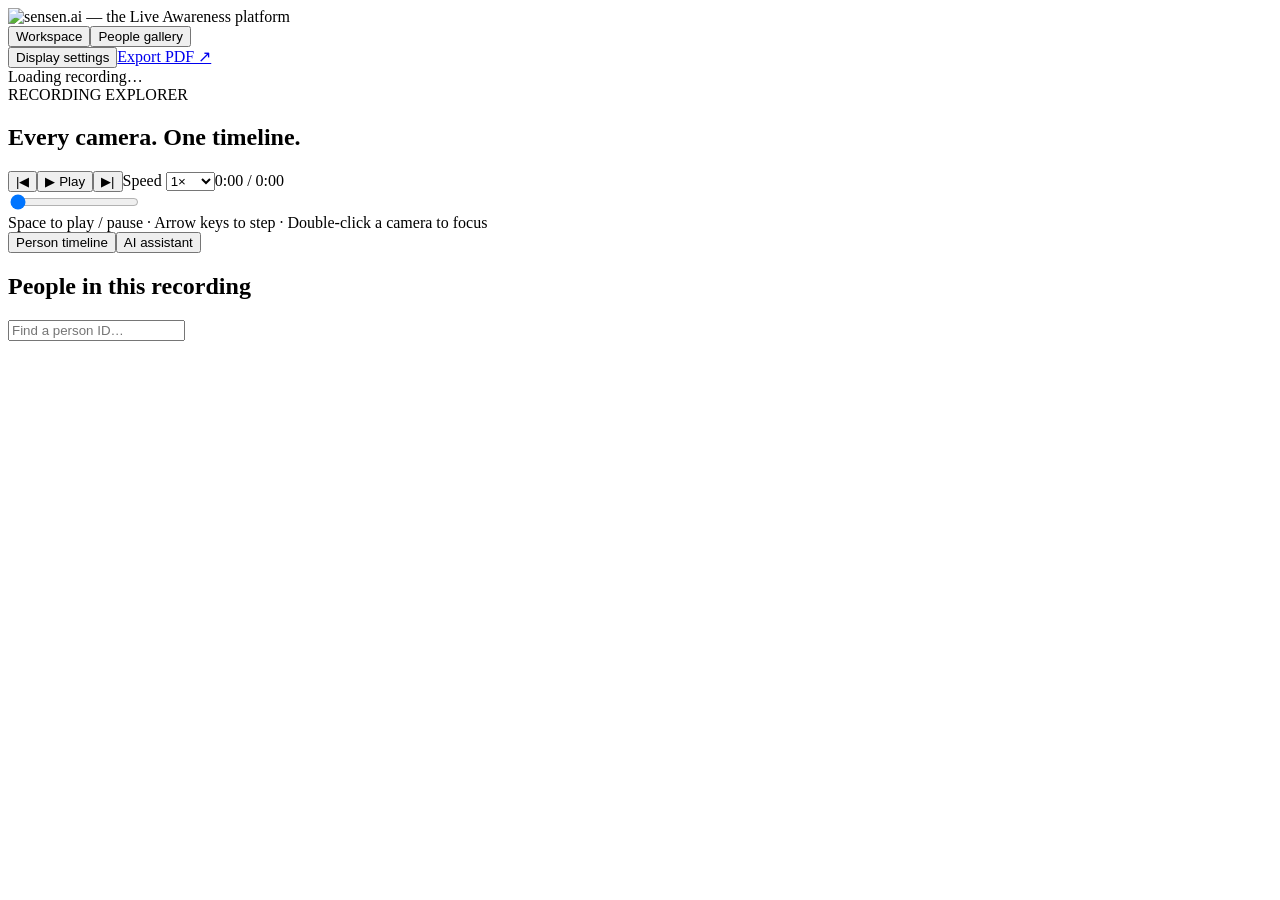
==== src/web_review_assets/index.html @ ad0fb365 "Add independent web review UI and robust video caching" ====
<!doctype html>
<html lang="en">
  <head>
    <meta charset="utf-8" />
    <meta name="viewport" content="width=device-width,initial-scale=1" />
    <title>Sensen • Review workspace</title>
    <link rel="stylesheet" href="/assets/review.css" />
  </head>
  <body>
    <header>
      <div class="brand">
        <img class="brandLogo" src="/assets/sensen-logo.png" alt="sensen.ai — the Live Awareness platform" width="600" height="300" />
      </div>
      <nav>
        <button id="workspaceTab" class="selected">Workspace</button
        ><button id="galleryTab">People gallery</button>
      </nav>
      <div class="headerActions">
        <button id="settingsButton">Display settings</button
        ><a class="button" href="/api/report.pdf">Export PDF ↗</a>
      </div>
    </header>
    <div id="notice" role="status">Loading recording…</div>
    <main id="workspace">
      <section class="footage">
        <div class="sectionHead">
          <div>
            <span class="eyebrow">RECORDING EXPLORER</span>
            <h1>Every camera. One timeline.</h1>
          </div>
          <span id="summary" class="pill"></span>
        </div>
        <div id="cameraButtons" class="toolbar"></div>
        <div id="followBar" hidden>
          <span id="followText"></span
          ><button id="stopFollow">Stop following ×</button>
        </div>
        <div id="cameras" class="cameraGrid"></div>
        <div class="transport">
          <div class="transportButtons">
            <button id="previous" title="Previous frame">|◀</button
            ><button id="play" class="primary">▶ Play</button
            ><button id="next" title="Next frame">▶|</button
            ><label
              >Speed
              <select id="speed">
                <option value="0.5">0.5×</option>
                <option value="1" selected>1×</option>
                <option value="2">2×</option>
              </select></label
            ><output id="clock">0:00 / 0:00</output>
          </div>
          <input
            id="seek"
            type="range"
            min="0"
            max="1"
            step="0.01"
            value="0"
            aria-label="Playback time"
          />
          <div class="subtle">
            Space to play / pause · Arrow keys to step · Double-click a camera
            to focus
          </div>
        </div>
      </section>
      <aside>
        <div class="sideTabs">
          <button id="peopleTab" class="selected">Person timeline</button
          ><button id="aiTab">AI assistant</button>
        </div>
        <section id="peoplePanel">
          <div class="panelHead">
            <h2>People in this recording</h2>
            <input
              id="search"
              type="search"
              placeholder="Find a person ID…"
              aria-label="Find a person"
            />
          </div>
          <div id="people"></div>
        </section>
        <section id="aiPanel" hidden>
          <div class="panelHead">
            <h2>Ask your footage</h2>
            <button id="clearChat">Clear chat</button>
            <p class="subtle">
              Answers from recorded sightings, appearance profiles and suggested
              actions.
            </p>
          </div>
          <div id="messages" aria-live="polite"></div>
          <form id="chatForm">
            <textarea
              id="prompt"
              rows="2"
              placeholder="Where was Person 2?"
              aria-label="Question"
            ></textarea
            ><button id="send" class="primary">Ask ↗</button>
          </form>
        </section>
      </aside>
    </main>
    <section id="gallery" hidden>
      <div class="sectionHead">
        <div>
          <span class="eyebrow">IDENTITY REVIEW</span>
          <h1>People gallery</h1>
        </div>
        <p class="subtle">
          Inspect appearances or combine duplicate identities.
        </p>
      </div>
      <div id="galleryCards"></div>
    </section>
    <dialog id="settings">
      <form method="dialog">
        <div class="sectionHead">
          <h2>Camera display</h2>
          <button aria-label="Close">×</button>
        </div>
      </form>
      <p class="subtle">
        Choose which suggested actions appear over footage. All saved events
        stay in the logger and assistant.
      </p>
      <label
        ><input id="boxesToggle" type="checkbox" checked /> Show identity
        boxes</label
      >
      <div class="toolbar">
        <button id="allActions">Select all</button
        ><button id="noActions">Select none</button>
      </div>
      <div id="actionChoices"></div>
      <button id="saveSettings" class="primary">Apply display settings</button>
    </dialog>
    <dialog id="mergeDialog">
      <h2>Merge duplicate identity</h2>
      <p id="mergeDescription"></p>
      <label
        >Keep person
        <select id="mergeTarget"></select
      ></label>
      <p class="subtle">
        Sightings and detections will be reassigned and saved to the tracking
        log. Action analysis must be rerun afterward. A backup of the log is
        kept.
      </p>
      <div class="toolbar">
        <button id="cancelMerge">Cancel</button
        ><button id="confirmMerge" class="danger">Confirm merge</button>
      </div>
    </dialog>
    <script src="/assets/review.js" defer></script>
  </body>
</html>
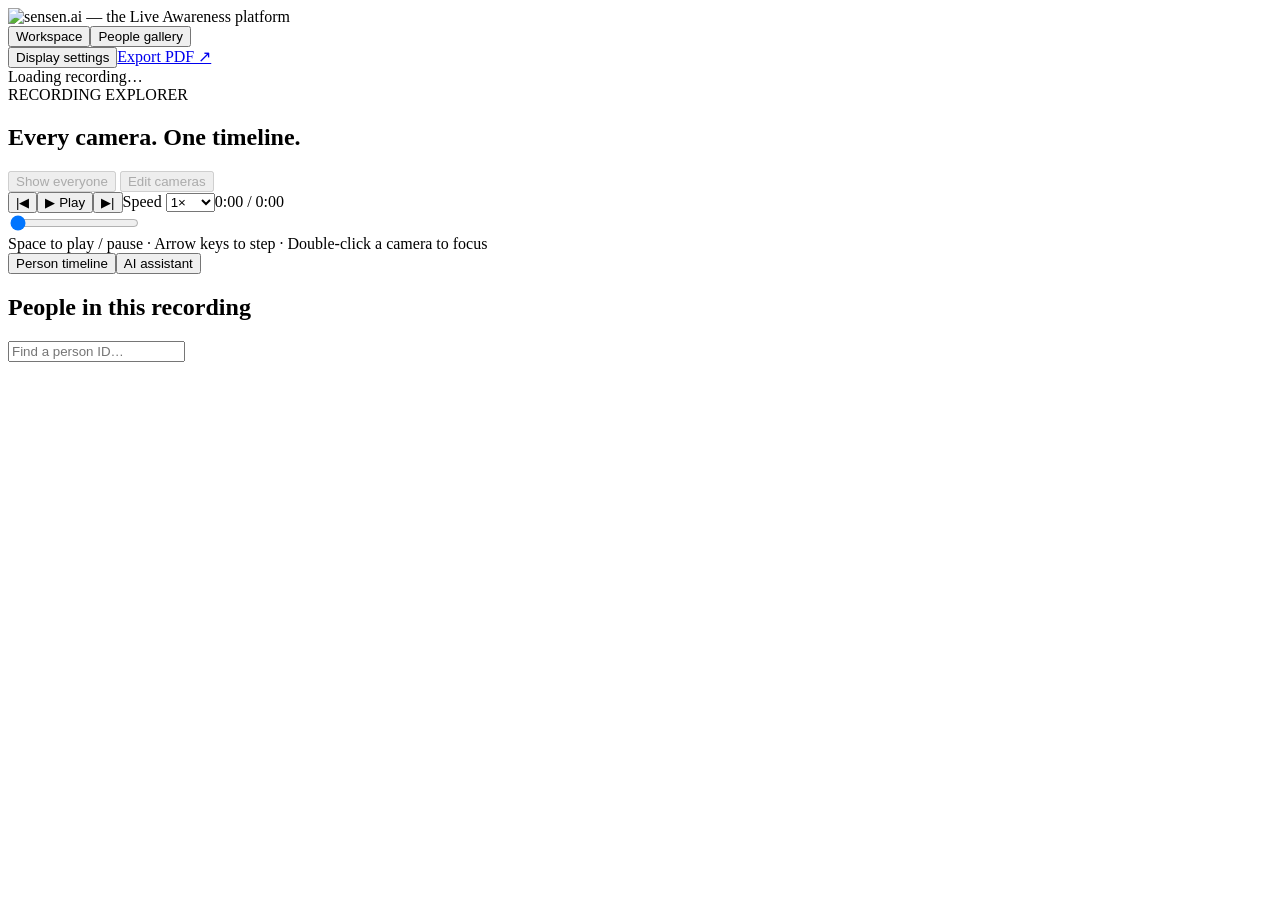
==== commit 916c8c94: "Add office map playback and identity review tools Allow configurable ID creation cameras, editable c" ====
--- a/src/web_review_assets/index.html
+++ b/src/web_review_assets/index.html
@@ -30,12 +30,62 @@
           </div>
           <span id="summary" class="pill"></span>
         </div>
-        <div id="cameraButtons" class="toolbar"></div>
+        <div class="cameraWorkspaceTools">
+          <div id="cameraButtons" class="toolbar"></div>
+          <div class="toolbar">
+            <button id="showEveryone" type="button" aria-controls="officeMap" aria-pressed="false" disabled>Show everyone</button>
+            <button id="editOfficeCameras" type="button" disabled>Edit cameras</button>
+          </div>
+        </div>
         <div id="followBar" hidden>
           <span id="followText"></span
-          ><button id="stopFollow">Stop following ×</button>
-        </div>
-        <div id="cameras" class="cameraGrid"></div>
+          ><div class="toolbar">
+            <button id="officeMapToggle" aria-controls="officeMap" aria-expanded="false">Open 3D map</button>
+            <button id="stopFollow">Stop following ×</button>
+          </div>
+        </div>
+        <div id="reviewStage">
+          <section id="officeMap" class="officeMap" aria-labelledby="officeMapTitle" hidden>
+            <div class="officeMapHead">
+              <div>
+                <h2 id="officeMapTitle">3D office map</h2>
+                <p id="officeMapNote" class="subtle"></p>
+              </div>
+              <label>Floor <select id="officeFloor"></select></label>
+            </div>
+            <div class="officeScene">
+              <canvas id="officeScene" role="img" aria-label="3D view of camera zones and the followed person's route"></canvas>
+              <div id="officeMarkers" role="group" aria-label="Visible people" hidden></div>
+              <div class="officeViewControls">
+                <label>Rotate <input id="officeRotate" type="range" min="-180" max="180" value="-34" /></label>
+                <button id="officeTop" type="button" aria-pressed="false">Top view</button>
+              </div>
+            </div>
+            <div id="officeLocation" class="officeLocation" role="status"></div>
+            <div class="officePlayback">
+              <button id="officePlay" class="primary" type="button">Play</button>
+              <div class="officeTime">
+                <canvas id="officeCoverage" aria-hidden="true"></canvas>
+                <input id="officeSeek" type="range" min="0" max="1" step="0.01" value="0" aria-label="Office map playback time" />
+              </div>
+              <output id="officeClock"></output>
+            </div>
+            <div id="officeOverviewHelp" class="officeOverviewHelp subtle" hidden>Click a colored marker to follow that person. Positions are approximate for cameras mapped only to rooms.</div>
+            <div class="officeLegend subtle"><span id="officeSightingsLegend">Recorded sightings</span><span id="officeGapsLegend">Gaps have no observed location</span><span id="officePinLegend" hidden>Camera pins</span></div>
+            <details id="officeHistory">
+              <summary>Movement history <span id="officeHistoryCount"></span></summary>
+              <div class="officeHistoryControls">
+                <label><input type="checkbox" id="officeFullRoute" /> Show full recorded route</label>
+                <div class="toolbar">
+                  <button id="officeEarlier" type="button">Previous</button>
+                  <button id="officeLater" type="button">Next</button>
+                </div>
+              </div>
+              <ol id="officeSightings"></ol>
+            </details>
+          </section>
+          <div id="cameras" class="cameraGrid"></div>
+        </div>
         <div class="transport">
           <div class="transportButtons">
             <button id="previous" title="Previous frame">|◀</button
@@ -87,8 +137,7 @@
             <h2>Ask your footage</h2>
             <button id="clearChat">Clear chat</button>
             <p class="subtle">
-              Answers from recorded sightings, appearance profiles and suggested
-              actions.
+              Uses the saved office map, your playback position, and recorded sightings.
             </p>
           </div>
           <div id="messages" aria-live="polite"></div>
@@ -96,6 +145,7 @@
             <textarea
               id="prompt"
               rows="2"
+              maxlength="10000"
               placeholder="Where was Person 2?"
               aria-label="Question"
             ></textarea
@@ -146,15 +196,62 @@
         <select id="mergeTarget"></select
       ></label>
       <p class="subtle">
-        Sightings and detections will be reassigned and saved to the tracking
-        log. Action analysis must be rerun afterward. A backup of the log is
-        kept.
+        The remaining IDs will be renumbered to close the gap. A backup of the tracking log is kept.
       </p>
+      <p id="mergeError" role="alert" hidden></p>
       <div class="toolbar">
         <button id="cancelMerge">Cancel</button
         ><button id="confirmMerge" class="danger">Confirm merge</button>
       </div>
     </dialog>
+    <dialog id="deleteIdDialog" aria-labelledby="deleteIdTitle">
+      <h2 id="deleteIdTitle">Delete false ID</h2>
+      <p id="deleteIdDescription"></p>
+      <p class="subtle">The remaining IDs will be renumbered to close the gap. A backup of the tracking log is kept.</p>
+      <p id="deleteIdError" role="alert" hidden></p>
+      <div class="toolbar">
+        <button id="cancelDeleteId" autofocus>Cancel</button>
+        <button id="confirmDeleteId" class="danger">Delete ID</button>
+      </div>
+    </dialog>
+    <dialog id="officeCameraEditor" class="officeCameraEditor" aria-labelledby="officeCameraEditorTitle">
+      <div class="officeEditorHead">
+        <div>
+          <h2 id="officeCameraEditorTitle">Edit cameras</h2>
+          <p id="officeEditorPlanName" class="subtle"></p>
+        </div>
+        <button id="officeEditorClose" type="button" aria-label="Close camera editor">×</button>
+      </div>
+      <div class="officeEditorGrid">
+        <div>
+          <div class="officeEditorPlanBar">
+            <label>Floor <select id="officeEditorFloor"></select></label>
+            <span id="officeEditorPinCount" class="subtle"></span>
+          </div>
+          <canvas id="officeEditorPlan" tabindex="0" aria-label="Floor plan for placing cameras" aria-describedby="officeEditorInstructions"></canvas>
+          <p id="officeEditorInstructions" class="subtle">Click the plan to place the selected camera or drag a pin to move it. Use arrow keys to nudge the pin.</p>
+        </div>
+        <div class="officeEditorControls">
+          <label>Camera <select id="officeEditorCamera"></select></label>
+          <div class="officeEditorPreview">
+            <video id="officeEditorVideo" muted controls playsinline preload="metadata" aria-label="Selected camera footage"></video>
+            <p id="officeEditorNoVideo" class="subtle" hidden>Footage is unavailable for this camera.</p>
+          </div>
+          <label>Coverage area <select id="officeEditorZone"></select></label>
+          <p class="subtle">Choose where this camera sees people. This can differ from where the camera is mounted.</p>
+          <label>Facing direction <output id="officeEditorDegrees"></output>
+            <input id="officeEditorHeading" type="range" min="0" max="359" step="1" value="0" />
+          </label>
+          <button id="officeEditorRemove" type="button">Remove pin</button>
+        </div>
+      </div>
+      <div class="officeEditorFooter">
+        <p id="officeEditorStatus" role="status"></p>
+        <button id="officeEditorSave" class="primary" type="button">Save camera layout</button>
+      </div>
+    </dialog>
+    <script src="/assets/office-map.js" defer></script>
+    <script src="/assets/office-camera-editor.js" defer></script>
     <script src="/assets/review.js" defer></script>
   </body>
 </html>
